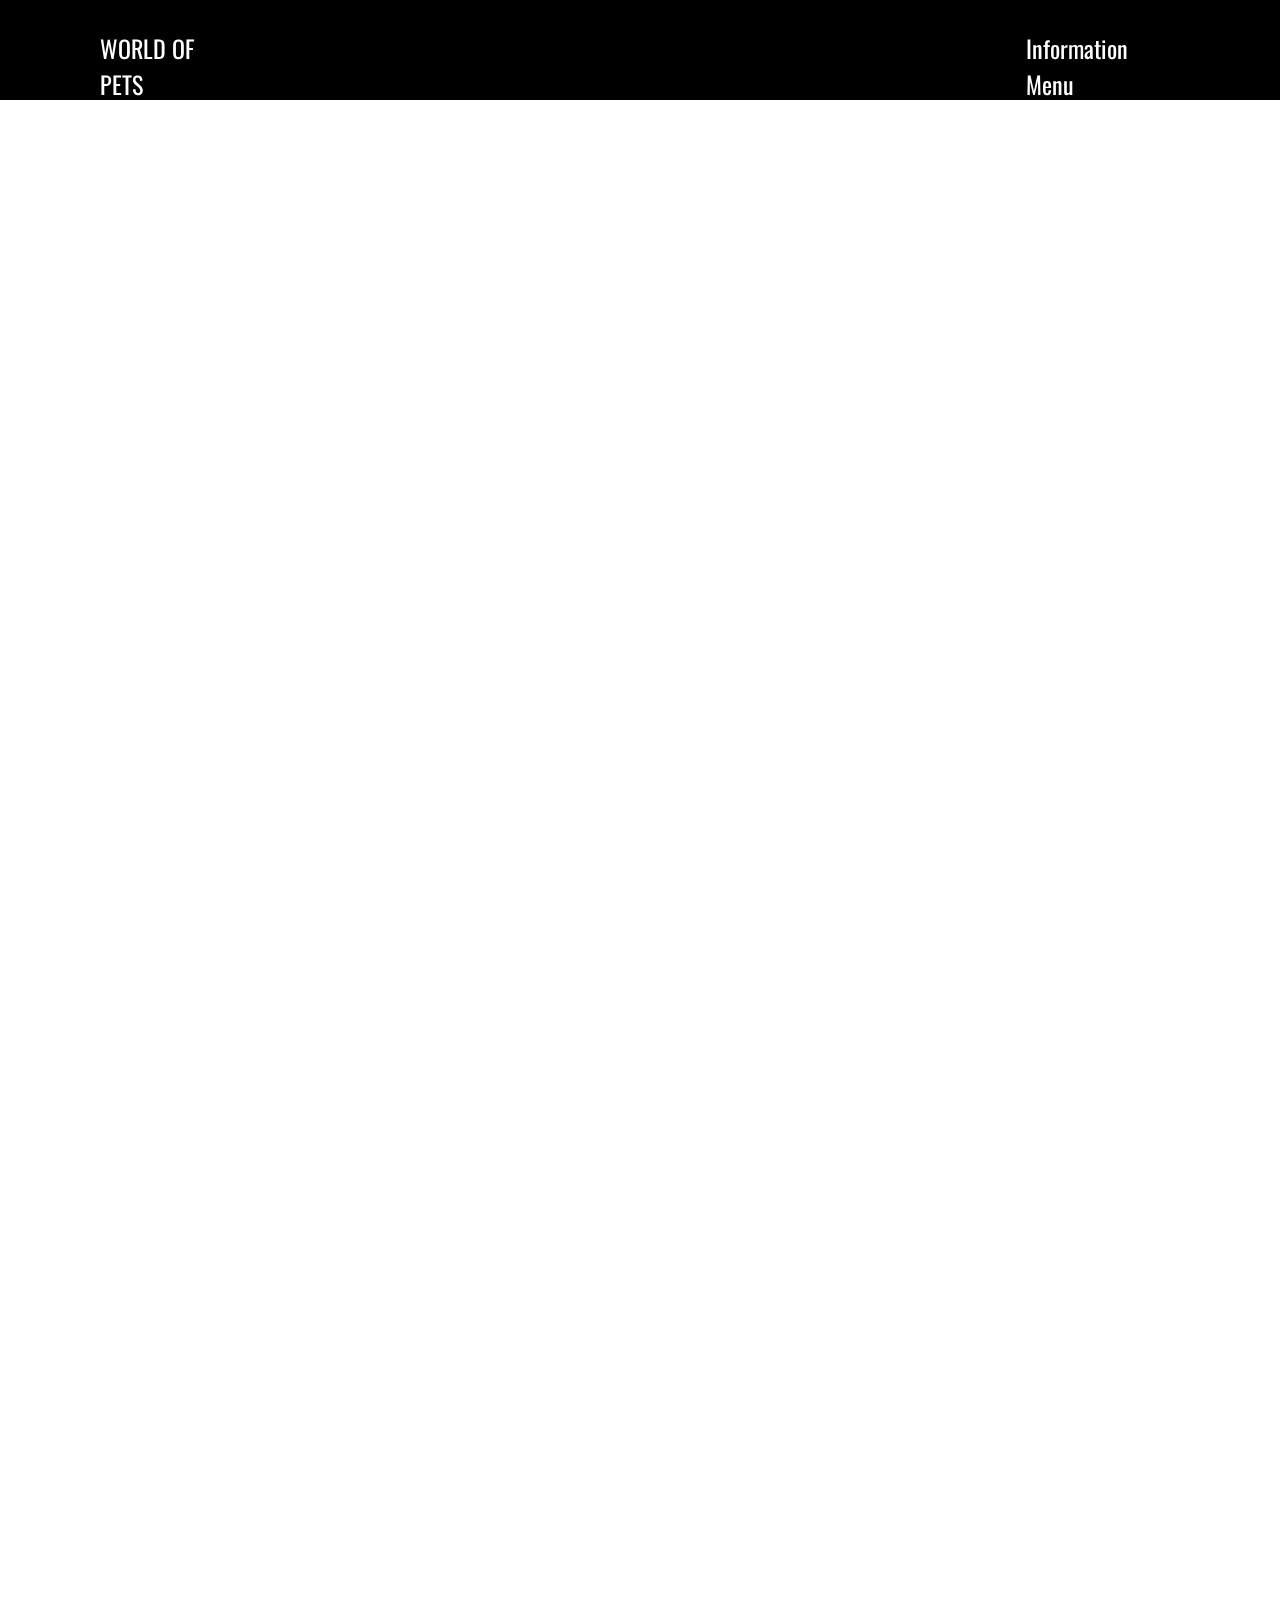
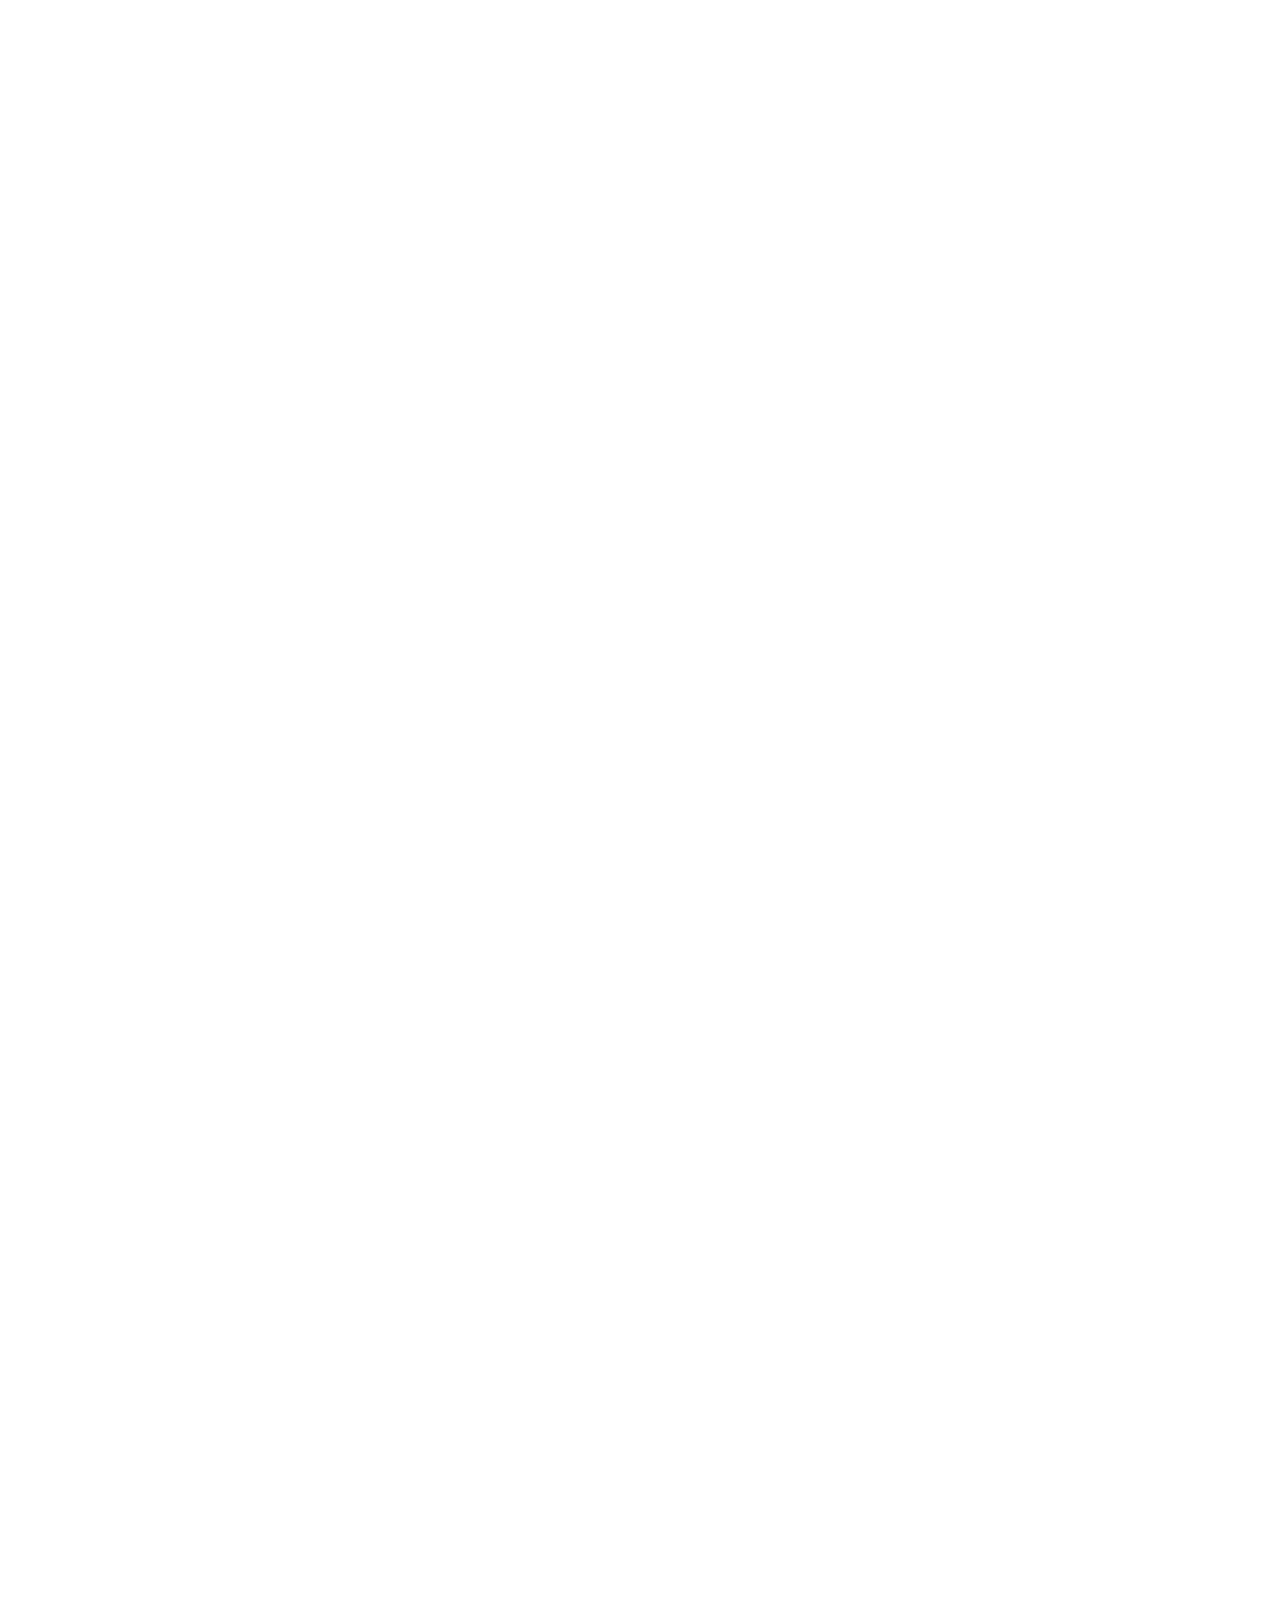
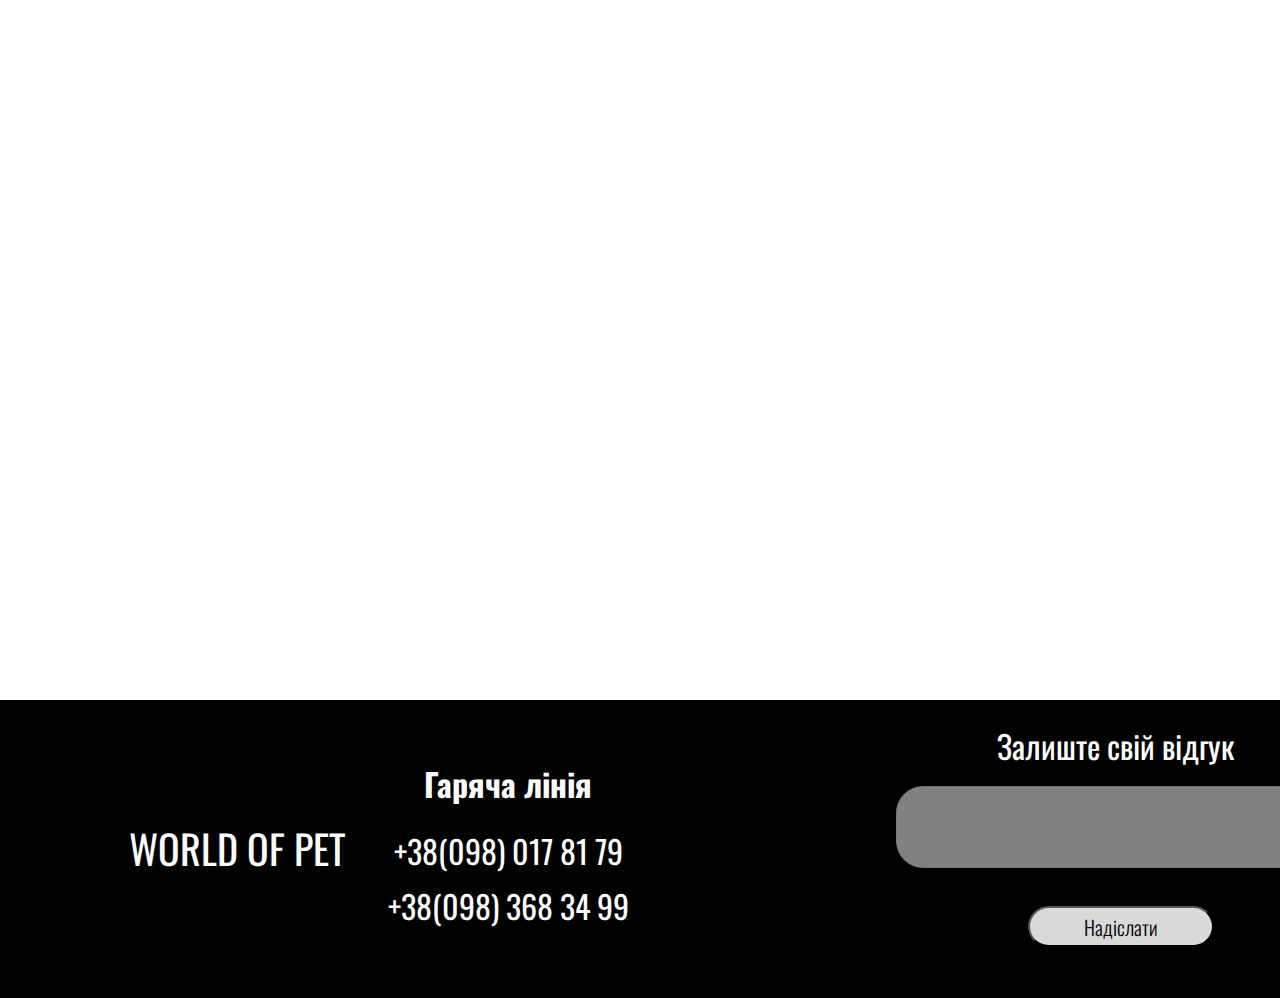
==== bird.html @ b14e8d48 "6y" ====
<!DOCTYPE html>
<html>
  <head>
    <meta charset="utf-8" />
    <meta name="viewport" content="width=device-width, initial-scale=1" />
    <link rel="stylesheet" type="text/css" href="./css/footer.css" />
    <link rel="preconnect" href="https://fonts.googleapis.com" />
    <link rel="website icon" type="png" href="./image/logo.png">
    <link rel="preconnect" href="https://fonts.gstatic.com" crossorigin />
    <link
      href="https://fonts.googleapis.com/css2?family=Oswald&display=swap"
      rel="stylesheet"
    />
    <link rel="stylesheet" type="text/css" href="./css/header.css" />

    <title>World Of Pet</title>
  </head>
  <body>
    <div class="header">
      <h1 class="TextLogo styleOswald">
        <a href="./index.html">WORLD OF PETS</a>
      </h1>
      <nav>
        <ul>
          <li class="styleOswald"><a href="#">Information</a></li>
          <li class="styleOswald MenuLand" id="headerMenu">Menu</li>
        </ul>

        <!-- menu underBlock -->
        <div id="menu-box" style="display: none" class="centerMenu">
          <div class="menu_up a1">
            <h1>Вибір тварини</h1>

            <div class="menuPetSub">
             <div class="elementPet a1"><a href="./dog.html" style="text-decoration:none; color: black;">Собаки</a></div>
              <div class="elementPet a2"><a href="./cat.html" style="text-decoration:none; color: black;">Кiшки</a></div>
              <div class="elementPet a3"><a href="./homa.html" style="text-decoration:none; color: black;">Гризуни</a></div>
              <div class="elementPet a4"><a href="./bird.html" style="text-decoration:none; color: black;">Bird</a></div>
              <div class="elementPet a5">Iнше</div>
            </div>
          </div>
          <div class="menu_up a2">
            <h1><a href="#">Про сайт</a></h1>
          </div>
          <div class="menu_up a3">
            <h1>Номери телефонів</h1>

            <div class="menuPhoneSub">
              <div class="elementPhone a1">
                <a
                  href="tel:+38(098) 017 81 79"
                  style="text-decoration: none; color: black"
                  >+38(098) 017 81 79</a
                >
              </div>
              <div class="elementPhone a2">
                <a
                  href="tel:+38(098) 368 34 99"
                  style="text-decoration: none; color: black"
                  >+38(098) 368 34 99</a
                >
              </div>
            </div>
          </div>
          <div><img class="cross" src="./image/cross.png" /></div>
        </div>

        <script src="https://ajax.googleapis.com/ajax/libs/jquery/3.6.0/jquery.min.js"></script>
        <script>
          $(document).ready(function () {
            $(".cross").click(function () {
              $("#menu-box").slideUp();
            });
            $(".MenuLand").click(function () {
              $("#menu-box").slideDown();
            });
          });
        </script>
      </nav>
    </div>

    <footer>
      <h1>WORLD OF PET</h1>
      <div class="contact">
        <h1>Гаряча лiнiя</h1>
        <a href="tel:+38(098) 017 81 79">+38(098) 017 81 79</a>
        <a href="tel:+38(098) 368 34 99">+38(098) 368 34 99</a>
      </div>

      <div class="comment">
        <h1>Залиште свiй вiдгук</h1>
        <textarea></textarea>
        <button>Надiслати</button>
      </div>
    </footer>
  </body>
</html>
---- css/footer.css ----
footer {
  position: absolute;
  width: 100%;
  height: 298px;
  left: 0;
  top: 3900px;
  z-index: 1;

  background: #000000;
}

footer > h1 {
  cursor: pointer;
  position: absolute;
  width: 285px;
  height: 59px;
  left: 129px;
  top: 119px;
  color: white;
  font-family: "Oswald";
  font-style: normal;
  font-weight: 400;
  font-size: 40px;
  line-height: 59px;

  color: #ffffff;
}
.contact {
  text-align: center;
  position: absolute;
  width: 248px;
  height: 167px;
  left: 30%;
  top: 40px;
  color: white;
  font-family: "Oswald";
  font-style: normal;
  font-weight: 300;
  font-size: 16px;
  line-height: 47px;

  color: #ffffff;
}
.contact > a {
  margin-top: 20px;
  position: relative;
  left: 0px;
  width: 250px;
  text-decoration: none;
  font-family: "Oswald";
  font-style: normal;
  font-weight: 400;
  font-size: 32px;
  line-height: 47px;

  color: #ffffff;
}
.contact > h1 {
  margin: 20px;
}
.comment {
  text-align: center;
  position: absolute;
  width: 439px;
  height: 247px;
  left: 70%;
  top: 22px;

  color: #ffffff;
}
.comment > h1 {
  left: 10%;
  font-family: "Oswald";
  font-style: normal;
  font-weight: 400;
  font-size: 32px;
  line-height: 47px;

  color: #ffffff;
}
.comment > textarea {
  cursor: pointer;
  position: absolute;
  width: 90%;
  height: 40px;
  left: 0px;
  top: 64px;

  background: #818181;
  border-radius: 27px;
  padding: 20px;
}
.comment > button {
  cursor: pointer;
  position: absolute;
  width: 186px;
  height: 41px;
  top: 184px;
  left: 30%;
  font-family: "Oswald";
  font-style: normal;
  font-weight: 300;
  font-size: 20px;
  line-height: 36px;
  background: #d9d9d9;
  border-radius: 25px;
  color: black;
}
---- css/header.css ----
* {
  margin: 0;
}
.header {
  z-index: 1;
  position: fixed;
  left: 0;
  width: 100vw;
  height: 100px;
  background: black;
  margin: 0;
}

.TextLogo > a {
  position: absolute;
  width: 141px;
  height: 36px;
  left: 100px;
  top: 30px;
  font-family: "Oswald";
  font-style: normal;
  font-weight: 400;
  font-size: 24px;
  line-height: 36px;
  /* identical to box height */
  cursor: pointer;
  text-decoration: none;
  color: white;
}
.header > nav > ul {
  position: absolute;
  width: 20%;
  height: 36px;
  left: 75%;
  top: 30px;
  color: white;
  font-family: "Oswald";
  font-style: normal;
  font-weight: 400;
  font-size: 24px;
  line-height: 36px;
  /* identical to box height */

  color: #000000;
}
.header > nav > ul > li > a {
  text-decoration: none;
  color: white;
}
.header > nav > ul > li {
  width: 82px;
  height: 36px;
  margin: 10%;

  font-family: "Oswald";
  font-style: normal;
  font-weight: 400;
  font-size: 24px;
  line-height: 36px;
  text-decoration: none;
  list-style: none;
  display: inline;
  cursor: pointer;
  color: white;
}

.centerMenu {
  position: absolute;
  width: 578px;
  height: 125px;
  left: 36%;
  top: 0px;
  z-index: 2;
  background: #fcac45;
  border-radius: 25px;
  color: white;
  transition: height 1s;
  transform: translateY(10px);
  background: #fcac45;
}
.menu_up {
  transition: 0.2s;
  height: 56px;
  font-family: "Oswald";
  font-weight: 300 !important;
  font-size: 16px !important;
  line-height: 26px !important;
  cursor: pointer;

  color: #000000;
}
.menu_up > a {
  transition: 0.2s;
  height: 56px;
  font-family: "Oswald";
  font-weight: 300 !important;
  font-size: 16px !important;
  line-height: 26px !important;
  cursor: pointer;

  color: #000000;
}
.menu_up > h1 > a {
  text-decoration: none;
  color: black;
}
.menu_up.a1 {
  position: absolute;
  width: 168px;
  left: 50px;
  top: 45px;
}
.menu_up.a2 {
  position: absolute;
  width: 80px;
  left: 242px;
  top: 45px;
}
.menu_up.a3 {
  position: absolute;
  width: 185px;
  left: 378px;
  top: 45px;
}
.cross {
  position: absolute;
  width: 20px;
  height: 20px;
  left: 543px;
  top: 12px;
}
.menu_up:hover {
  border-bottom: solid black 6px;
}

.menuPetSub {
  display: none;
  position: absolute;
  width: 227px;
  height: 366px;
  left: -50px;
  top: 40px;

  background: #fcac45;
  border-radius: 25px;
}

.menuPhoneSub {
  display: none;
  position: absolute;
  width: 227px;
  height: 180px;
  left: -27px;
  top: 40px;

  background: #fcac45;
  border-radius: 25px;
}
.menu_up.a3:hover > div {
  display: block;
}
.elementPhone.a1 {
  transition: 0.2s;
  position: absolute;
  width: 200px;
  height: 46px;
  left: 10px;
  top: 53px;
  text-align: center;
  font-family: "Oswald";
  font-style: normal;
  font-weight: 400;
  font-size: 24px;
  line-height: 36px;
  /* identical to box height */
}
.elementPhone.a2 {
  transition: 0.2s;
  position: absolute;
  width: 200px;
  height: 46px;
  left: 10px;
  top: 110px;
  text-align: center;
  font-family: "Oswald";
  font-style: normal;
  font-weight: 400;
  font-size: 24px;
  line-height: 36px;
  /* identical to box height */

  color: #000000;
}
.elementPhone:hover {
  border-bottom: solid black 6px;
}

.elementPet.a1 {
  position: absolute;
  width: 100px;
  height: 46px;
  left: 62px;
  top: 53px;
  text-align: center;
  font-family: "Oswald";
  font-style: normal;
  font-weight: 400;
  font-size: 24px;
  line-height: 36px;
  /* identical to box height */

  color: #000000;
}
.elementPet.a2 {
  position: absolute;
  width: 100px;
  height: 46px;
  left: 62px;
  top: 110px;
  text-align: center;
  font-family: "Oswald";
  font-style: normal;
  font-weight: 400;
  font-size: 24px;
  line-height: 36px;
  /* identical to box height */

  color: #000000;
}
.elementPet.a3 {
  text-align: center;
  position: absolute;
  width: 100px;
  height: 46px;
  left: 62px;
  top: 167px;

  font-family: "Oswald";
  font-style: normal;
  font-weight: 400;
  font-size: 24px;
  line-height: 36px;
  /* identical to box height */

  color: #000000;
}

.elementPet.a4 {
  left: 62px;
  text-align: center;
  position: absolute;
  width: 100px;
  height: 46px;
  top: 224px;

  font-family: "Oswald";
  font-style: normal;
  font-weight: 400;
  font-size: 24px;
  line-height: 36px;
  /* identical to box height */

  color: #000000;
}

.elementPet.a5 {
  left: 62px;
  text-align: center;
  position: absolute;
  width: 100px;
  height: 46px;
  top: 275px;

  font-family: "Oswald";
  font-style: normal;
  font-weight: 400;
  font-size: 24px;
  line-height: 36px;
  /* identical to box height */

  color: #000000;
}
.elementPet {
  transition: 0.2s;
}
.elementPet:hover {
  border-bottom: solid black 6px;
}
.menu_up.a1:hover .menuPetSub {
  display: block;
}
nav > ul > li:hover {
  border-bottom: solid #fcac45 6px;
}
nav > ul > li {
  transition: 0.4s;
}
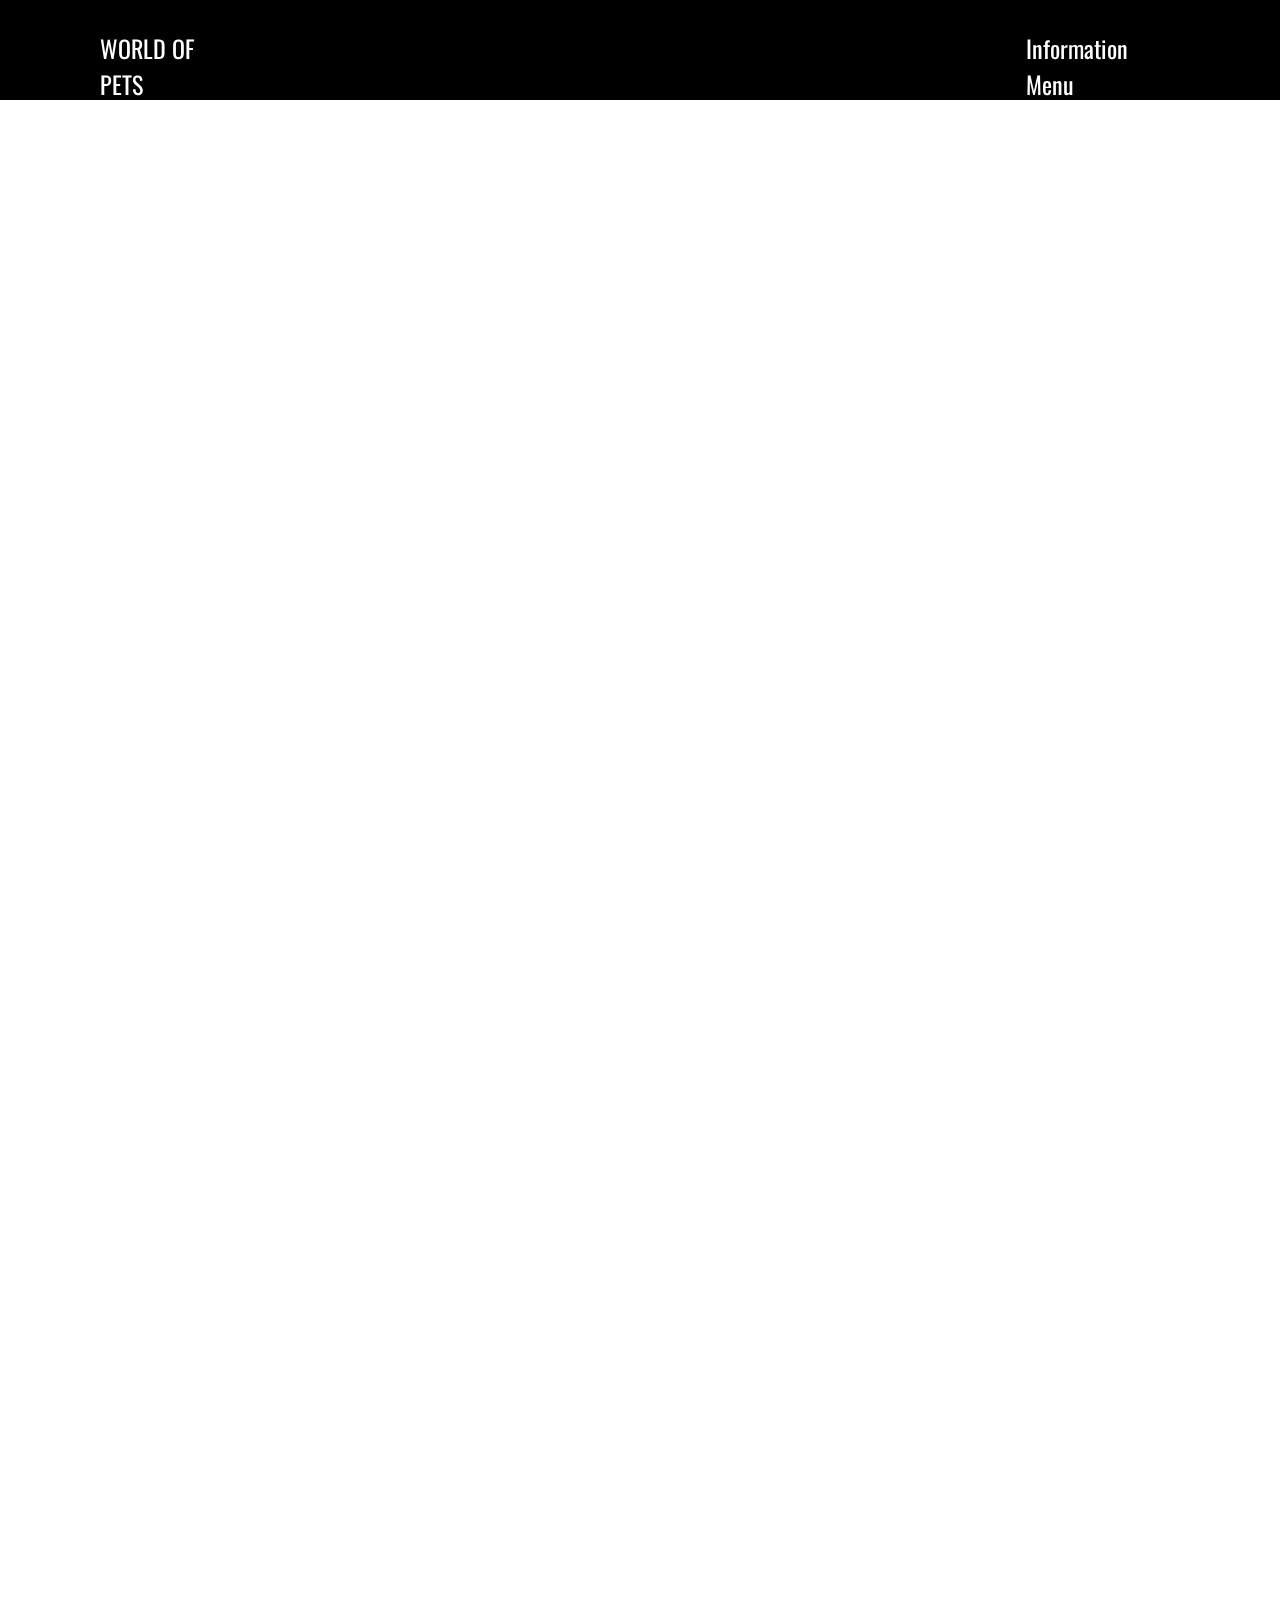
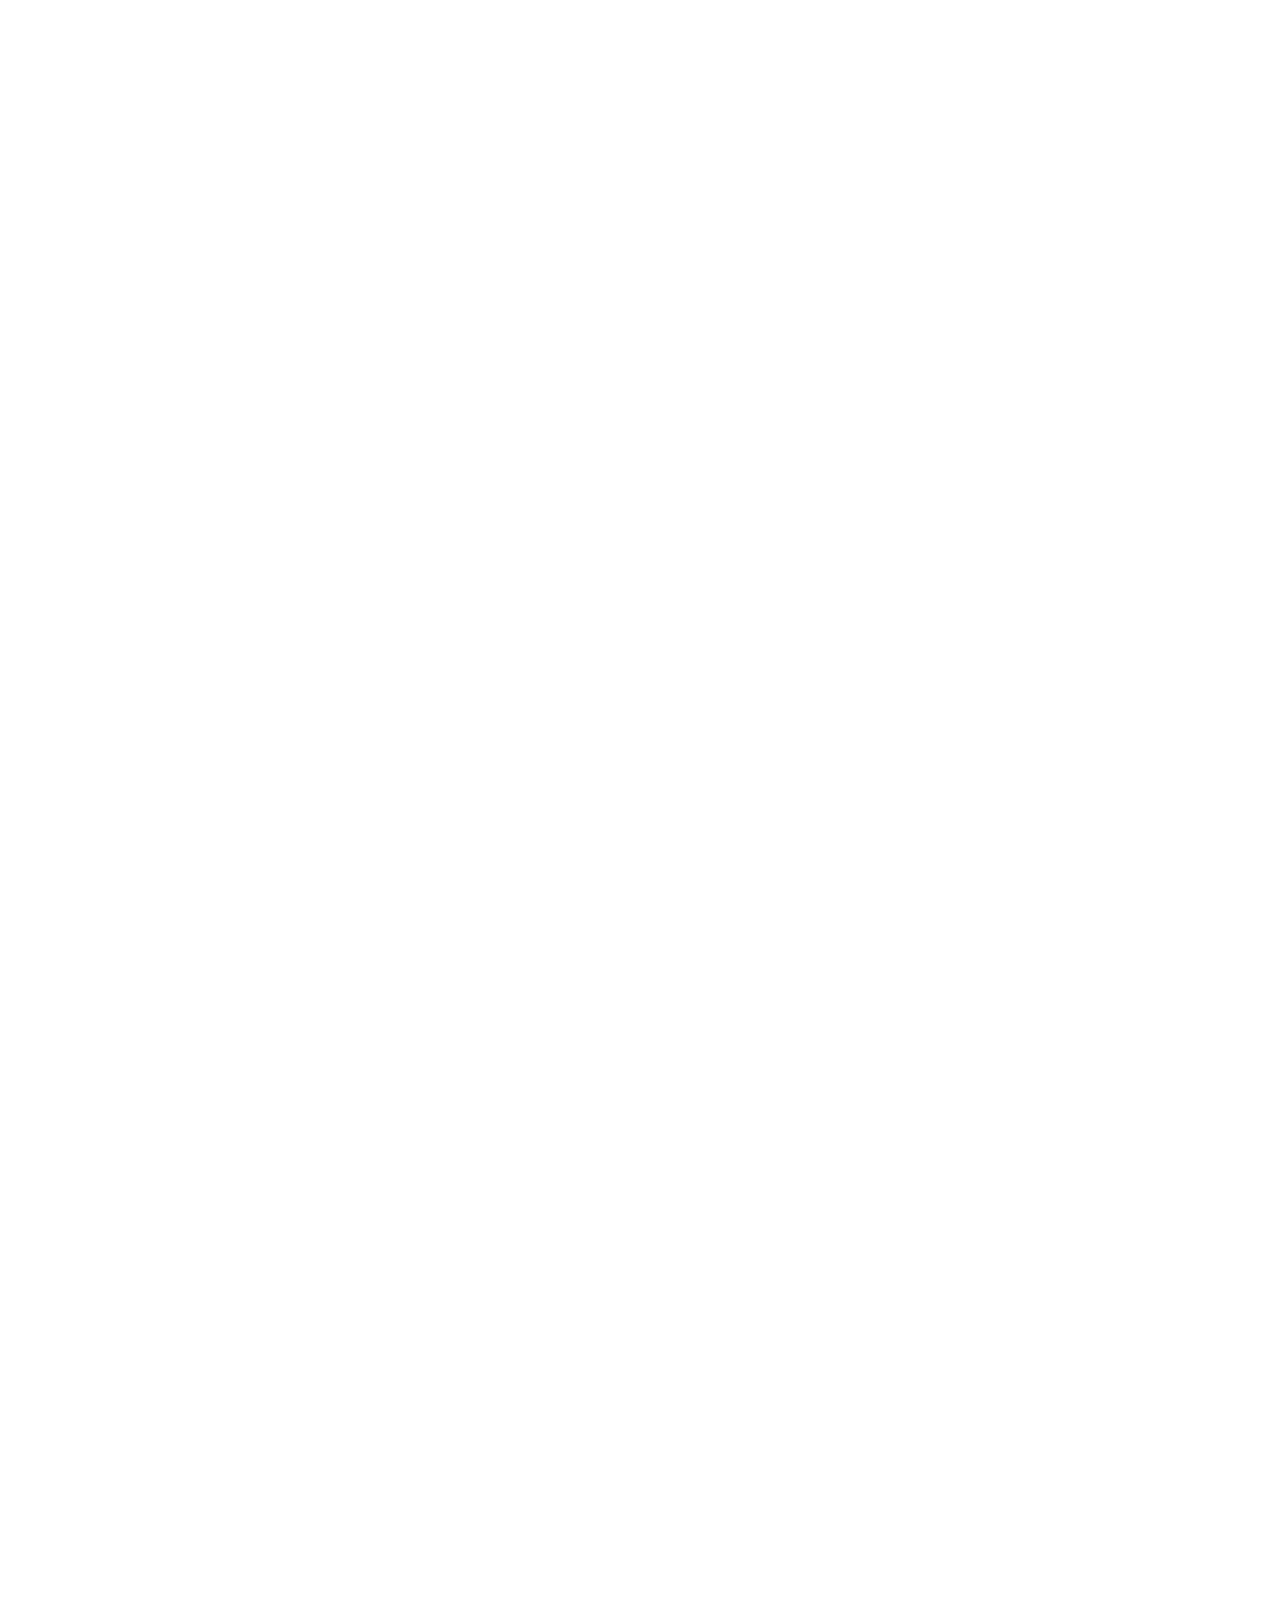
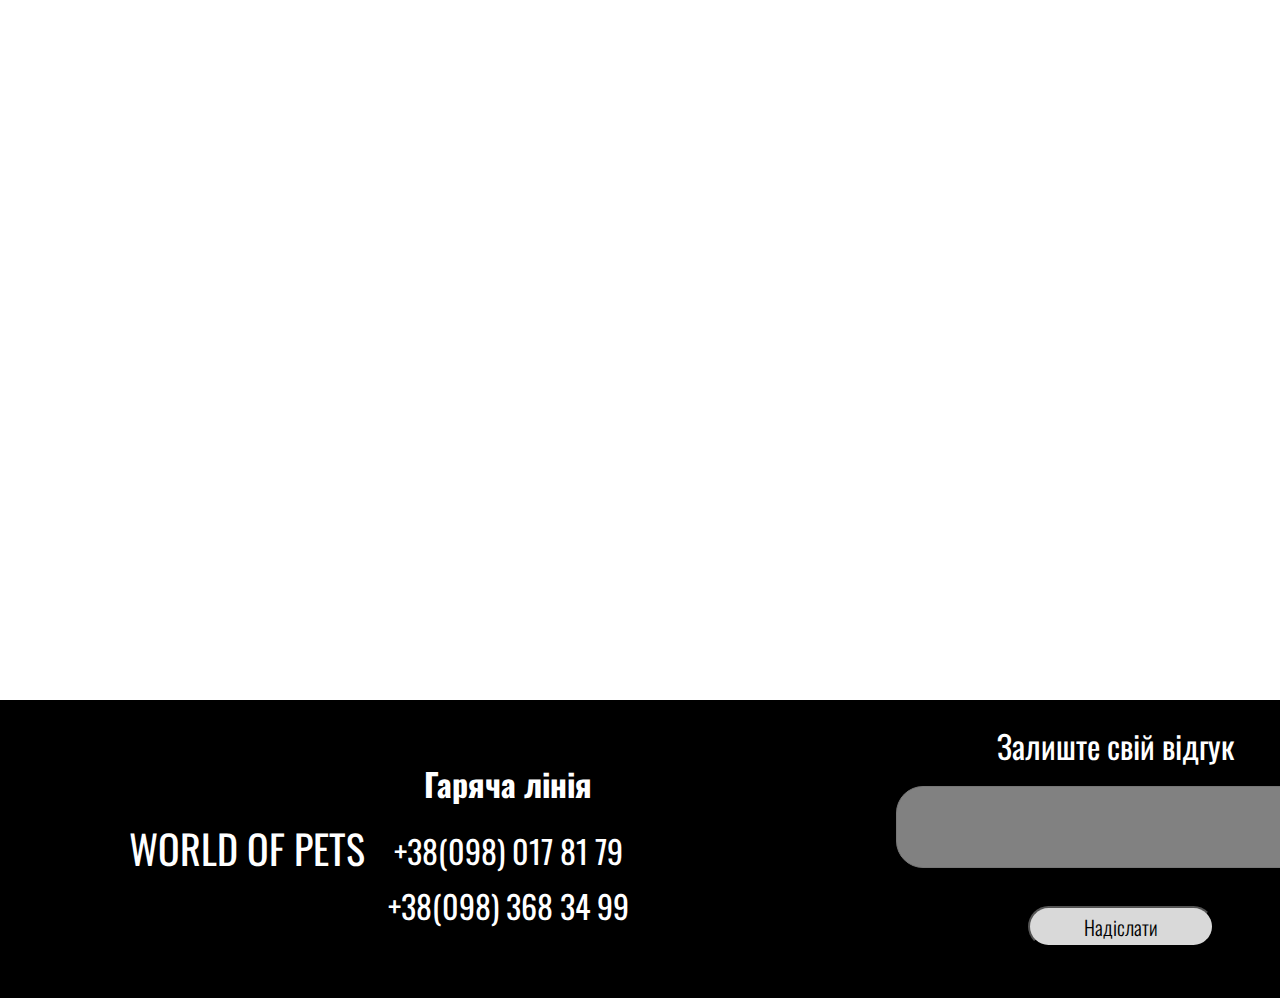
==== commit e48631f1: "Fix bug" ====
--- a/bird.html
+++ b/bird.html
@@ -80,7 +80,7 @@
     </div>
 
     <footer>
-      <h1>WORLD OF PET</h1>
+      <h1>WORLD OF PETS</h1>
       <div class="contact">
         <h1>Гаряча лiнiя</h1>
         <a href="tel:+38(098) 017 81 79">+38(098) 017 81 79</a>
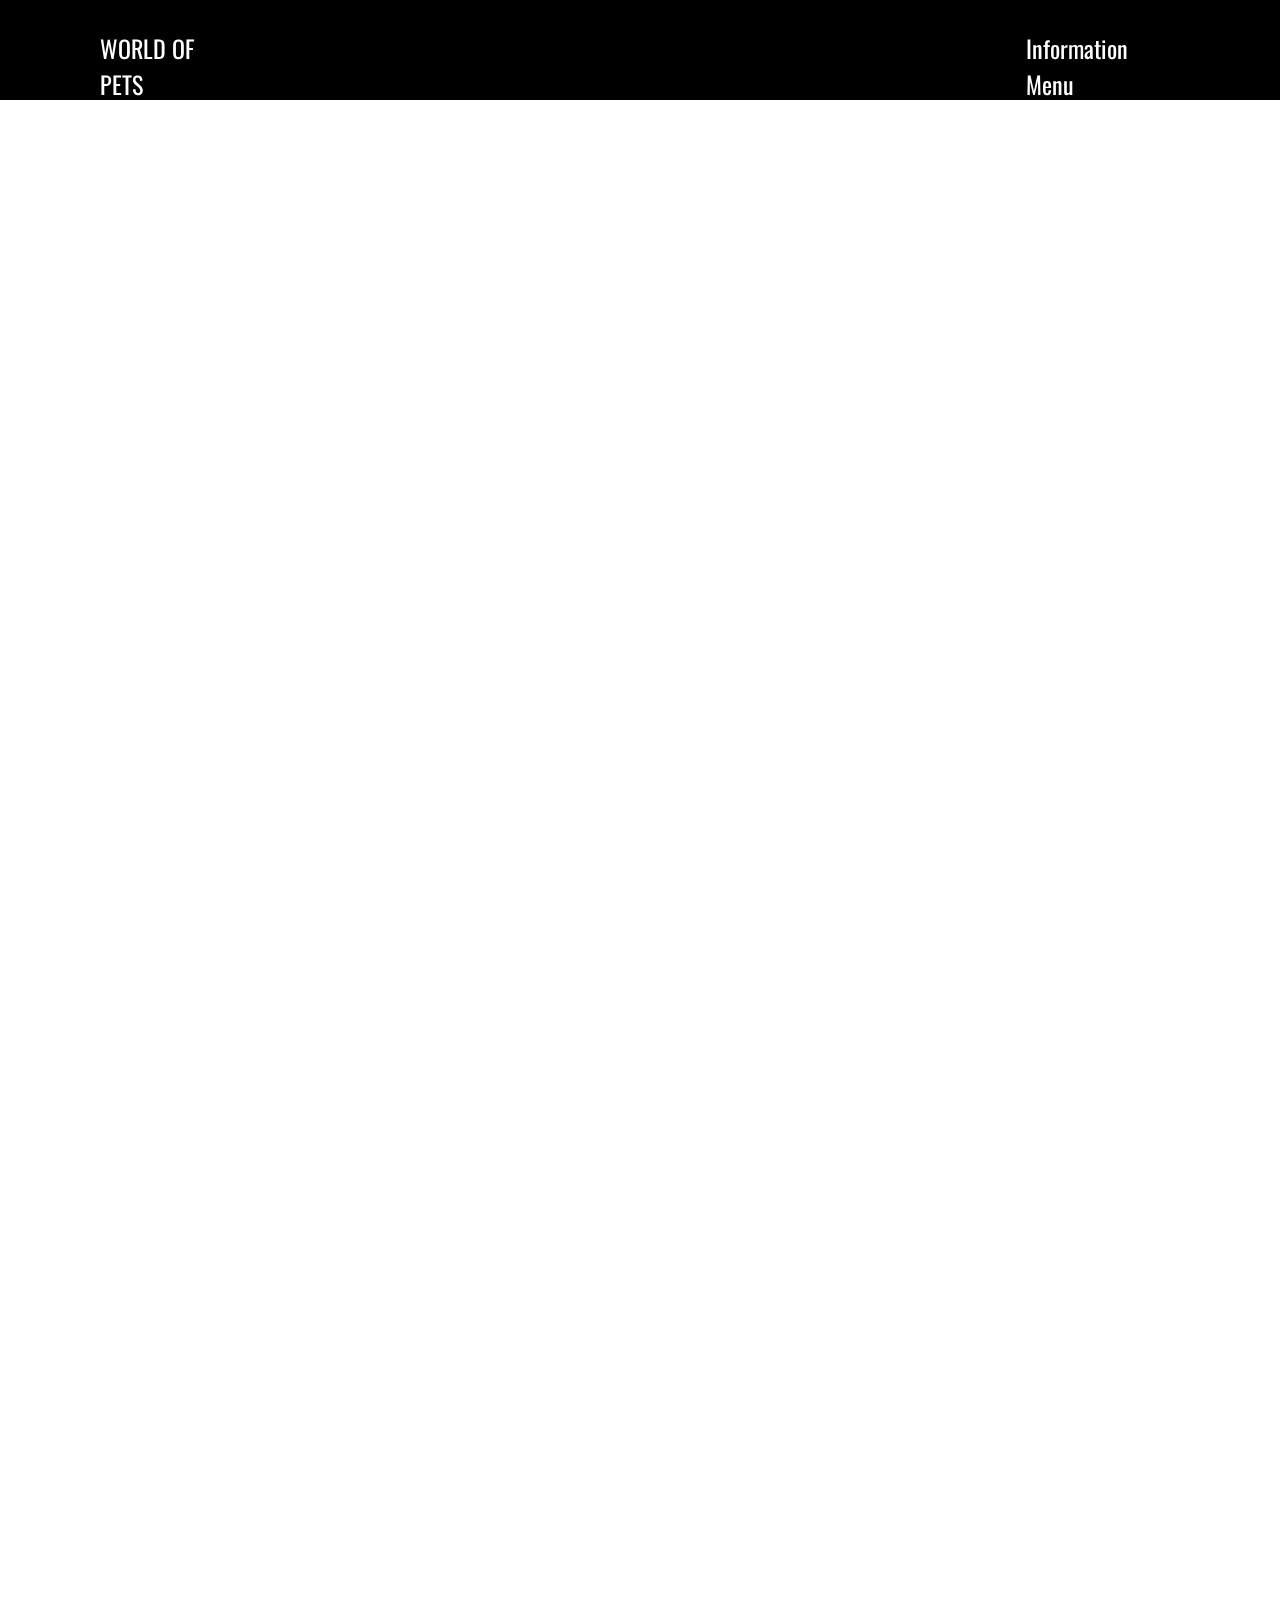
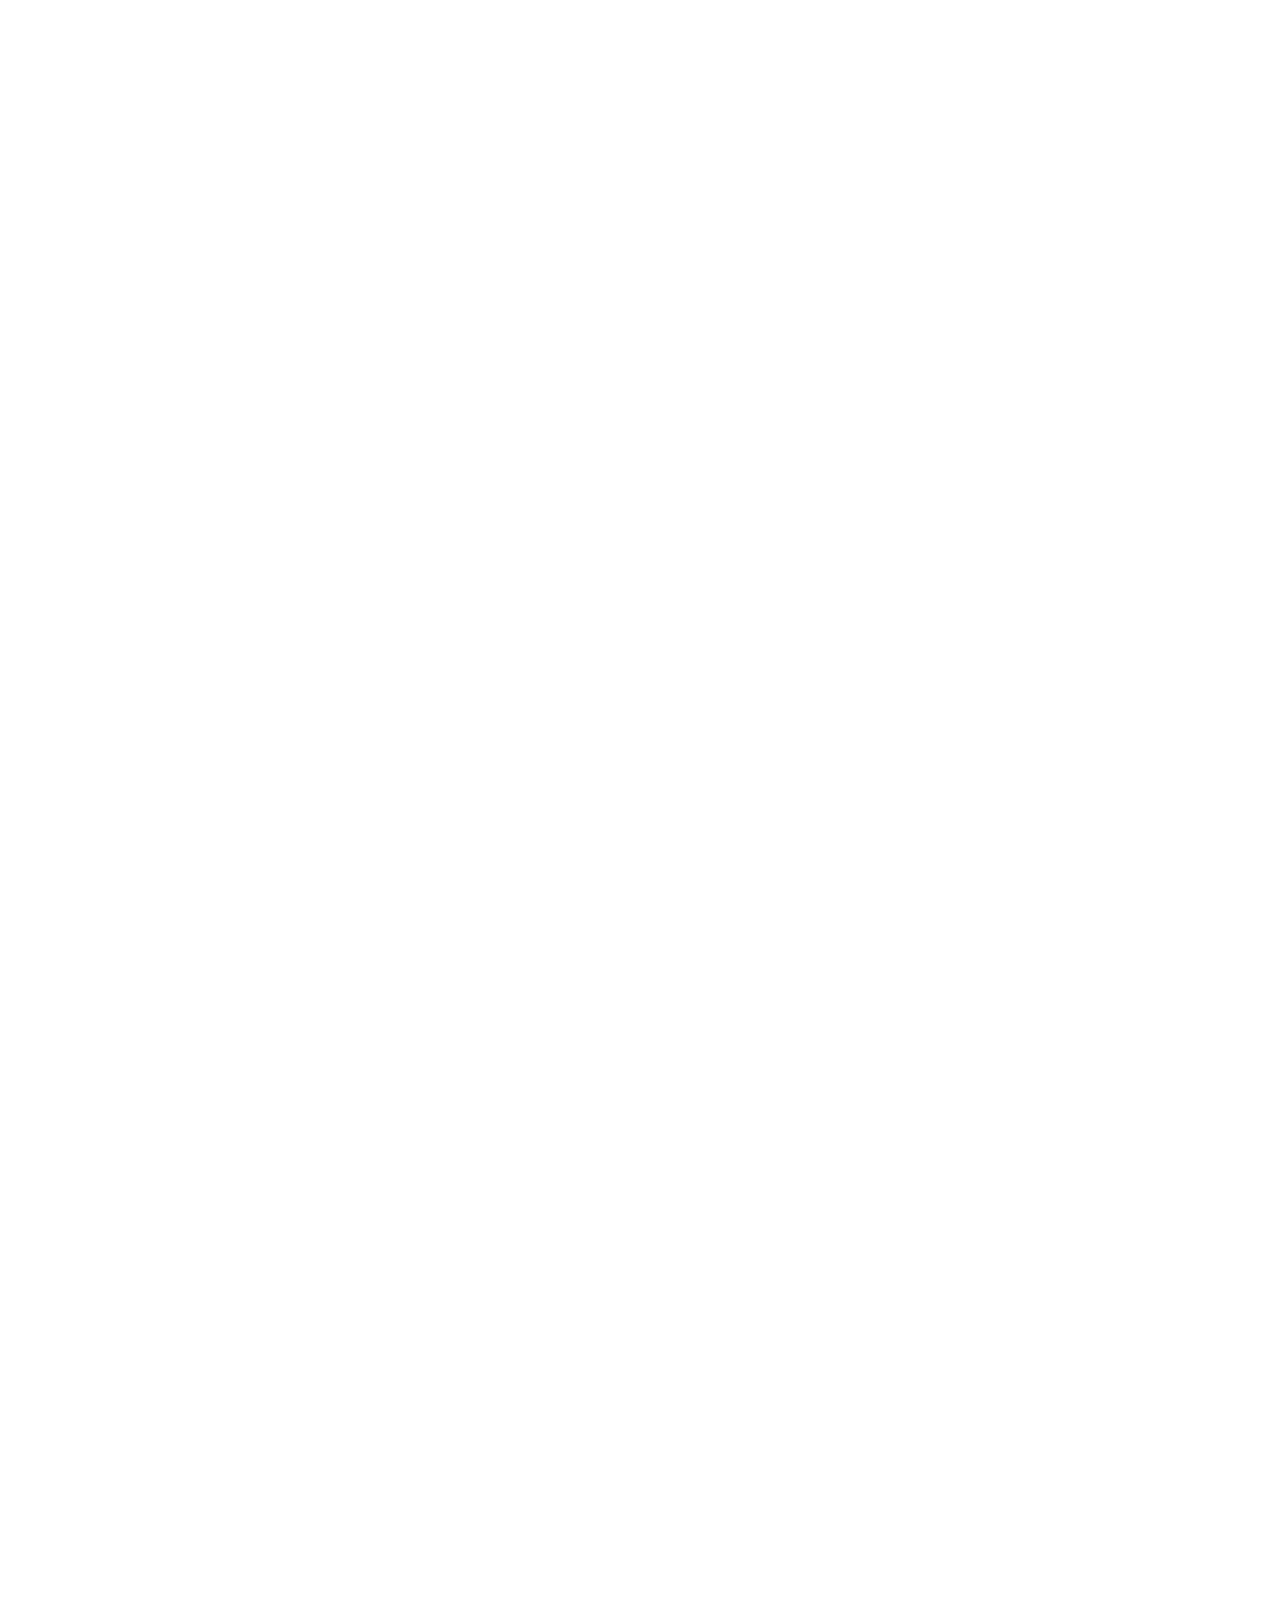
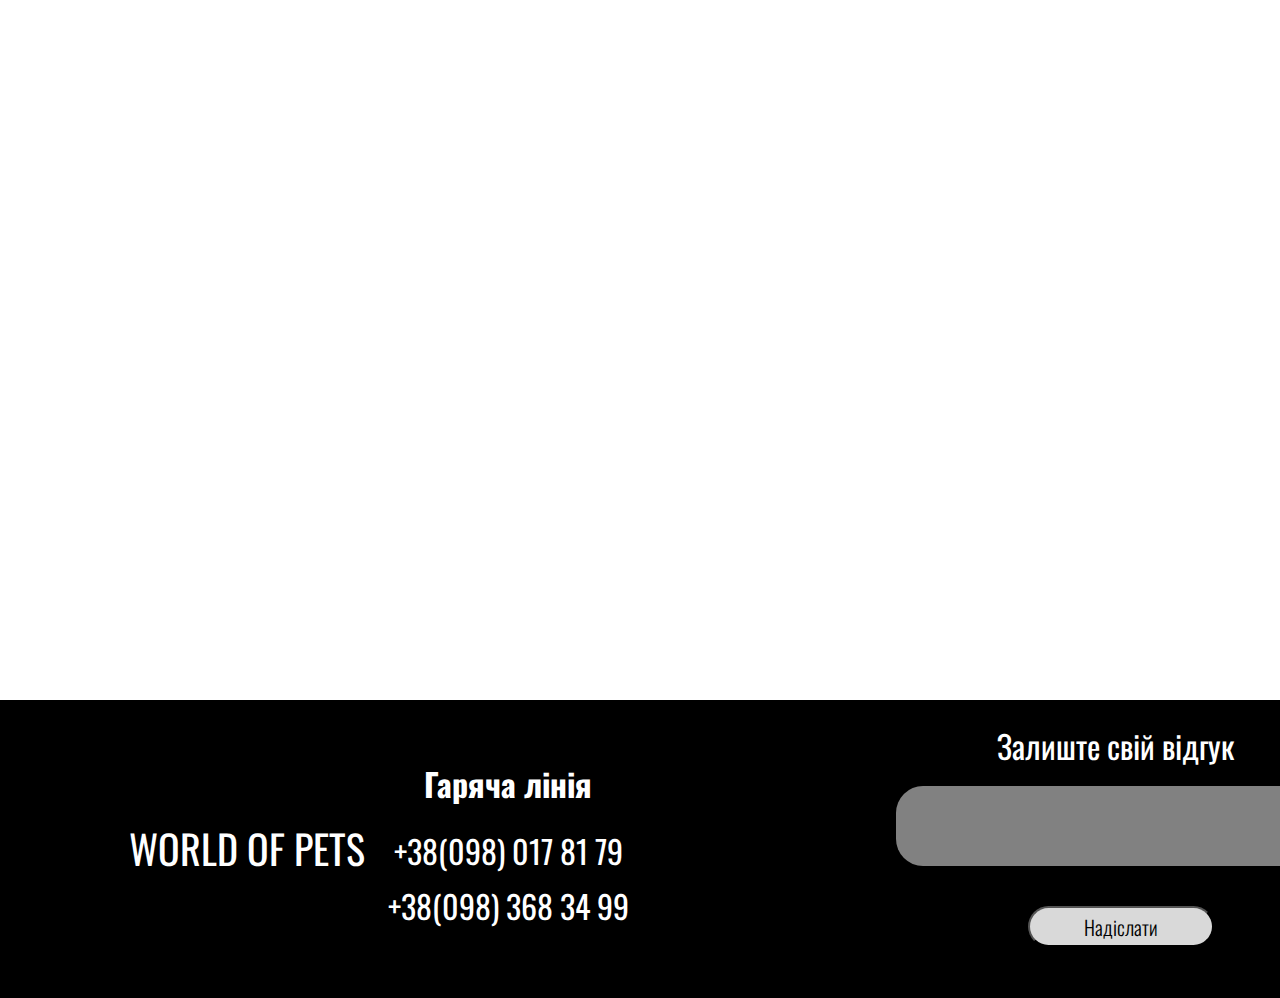
==== commit 835e9620: "fix critical bug" ====
--- a/bird.html
+++ b/bird.html
@@ -35,12 +35,12 @@
              <div class="elementPet a1"><a href="./dog.html" style="text-decoration:none; color: black;">Собаки</a></div>
               <div class="elementPet a2"><a href="./cat.html" style="text-decoration:none; color: black;">Кiшки</a></div>
               <div class="elementPet a3"><a href="./homa.html" style="text-decoration:none; color: black;">Гризуни</a></div>
-              <div class="elementPet a4"><a href="./bird.html" style="text-decoration:none; color: black;">Bird</a></div>
+              <div class="elementPet a4"><a href="./bird.html" style="text-decoration:none; color: black;">Птицi</a></div>
               <div class="elementPet a5">Iнше</div>
             </div>
           </div>
           <div class="menu_up a2">
-            <h1><a href="#">Про сайт</a></h1>
+            <h1><a href="./info.html">Про сайт</a></h1>
           </div>
           <div class="menu_up a3">
             <h1>Номери телефонів</h1>
--- a/css/footer.css
+++ b/css/footer.css
@@ -1,3 +1,16 @@
+html::-webkit-scrollbar {
+width: 10px;
+background: black;
+height: 100%;
+position: absolute;
+left: 100%;
+}
+html::-webkit-scrollbar-thumb {
+background: #fcac45;
+border-radius: 20px;
+}
+
+
 footer {
   position: absolute;
   width: 100%;
@@ -79,6 +92,7 @@
   color: #ffffff;
 }
 .comment > textarea {
+  border: none;
   cursor: pointer;
   position: absolute;
   width: 90%;
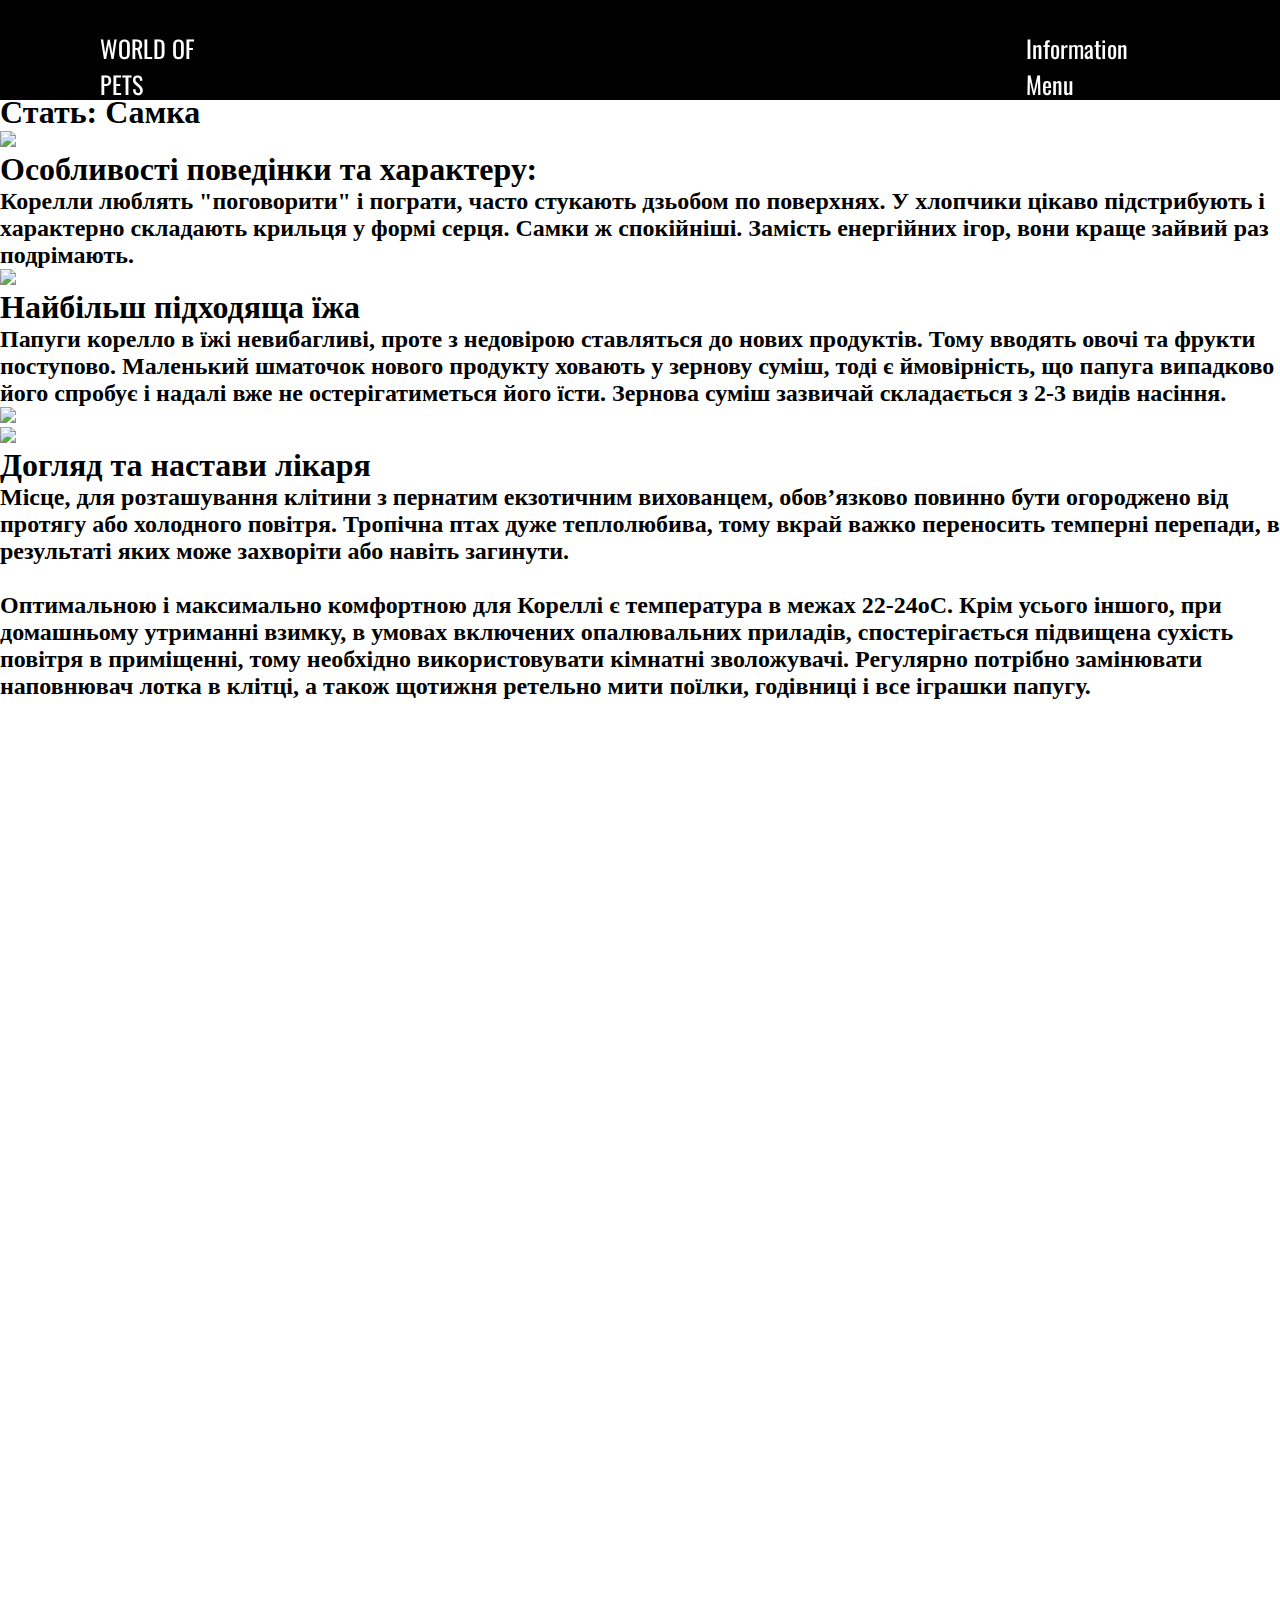
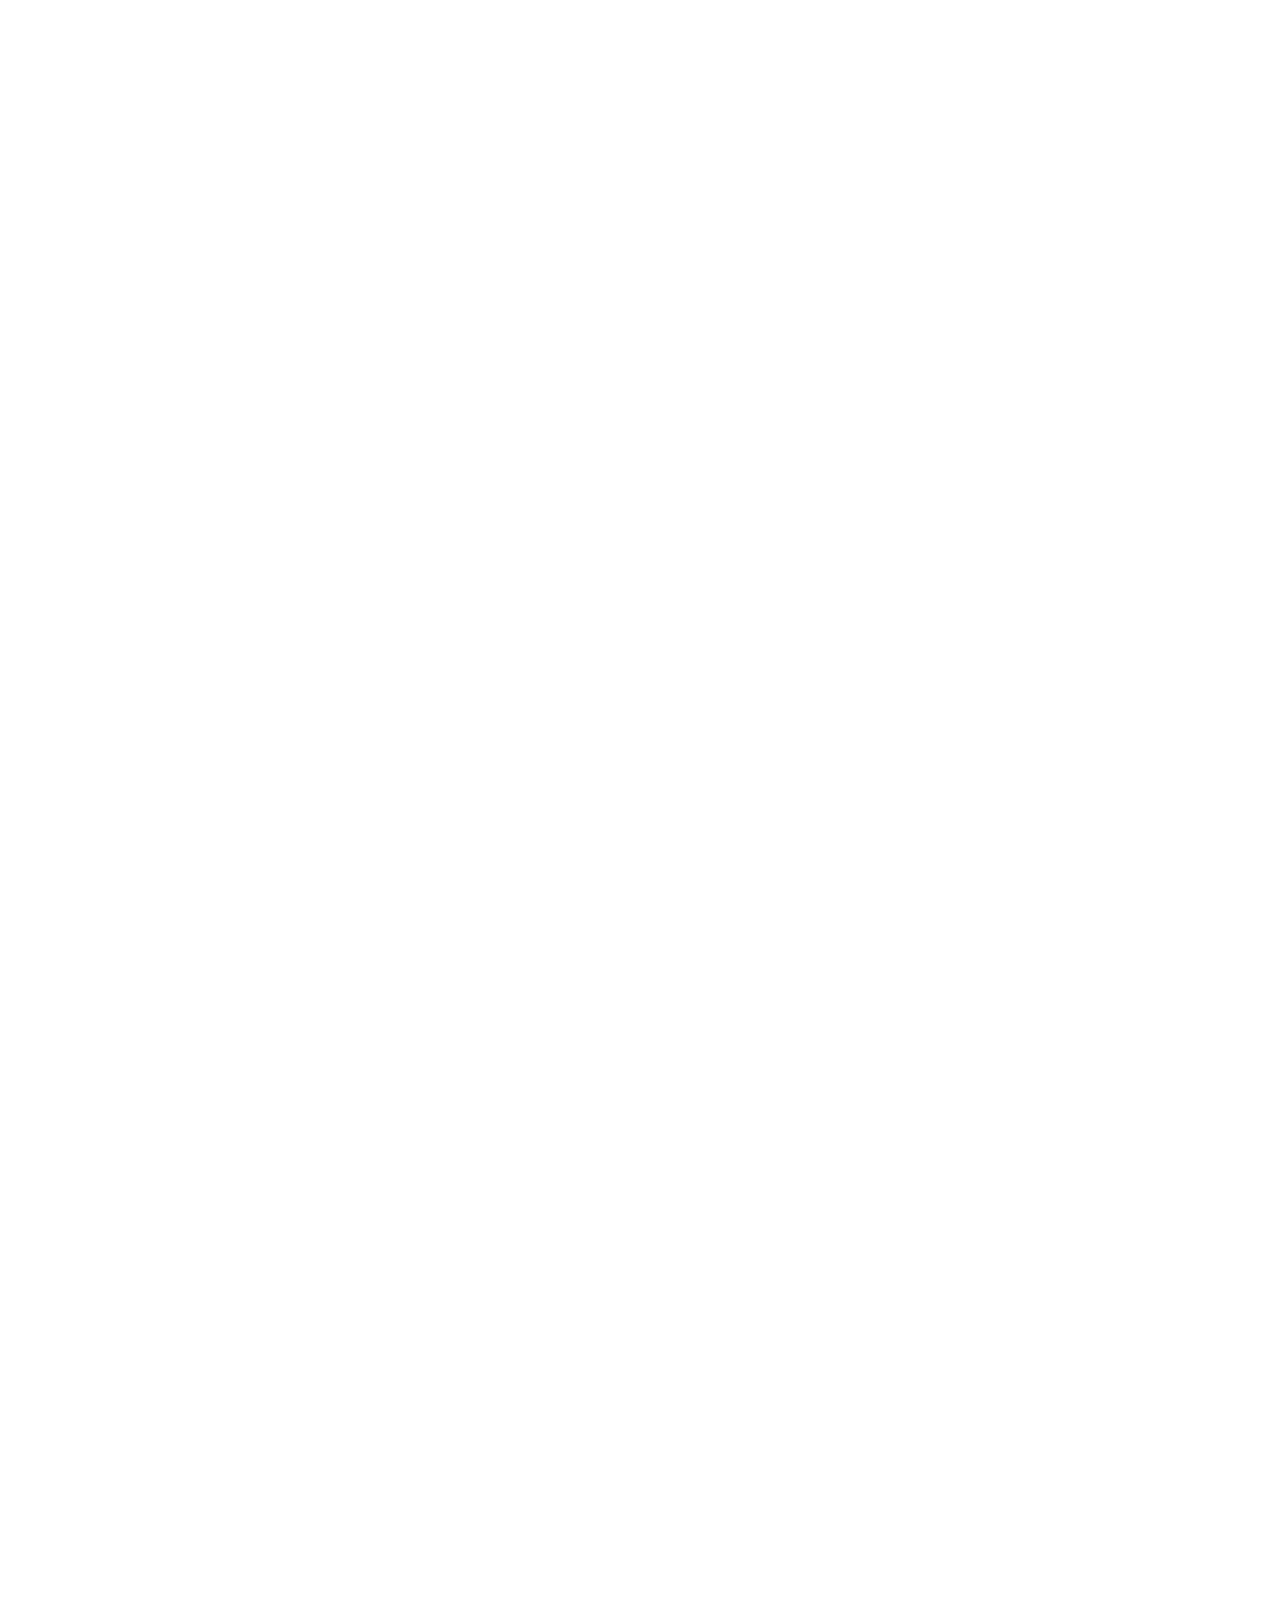
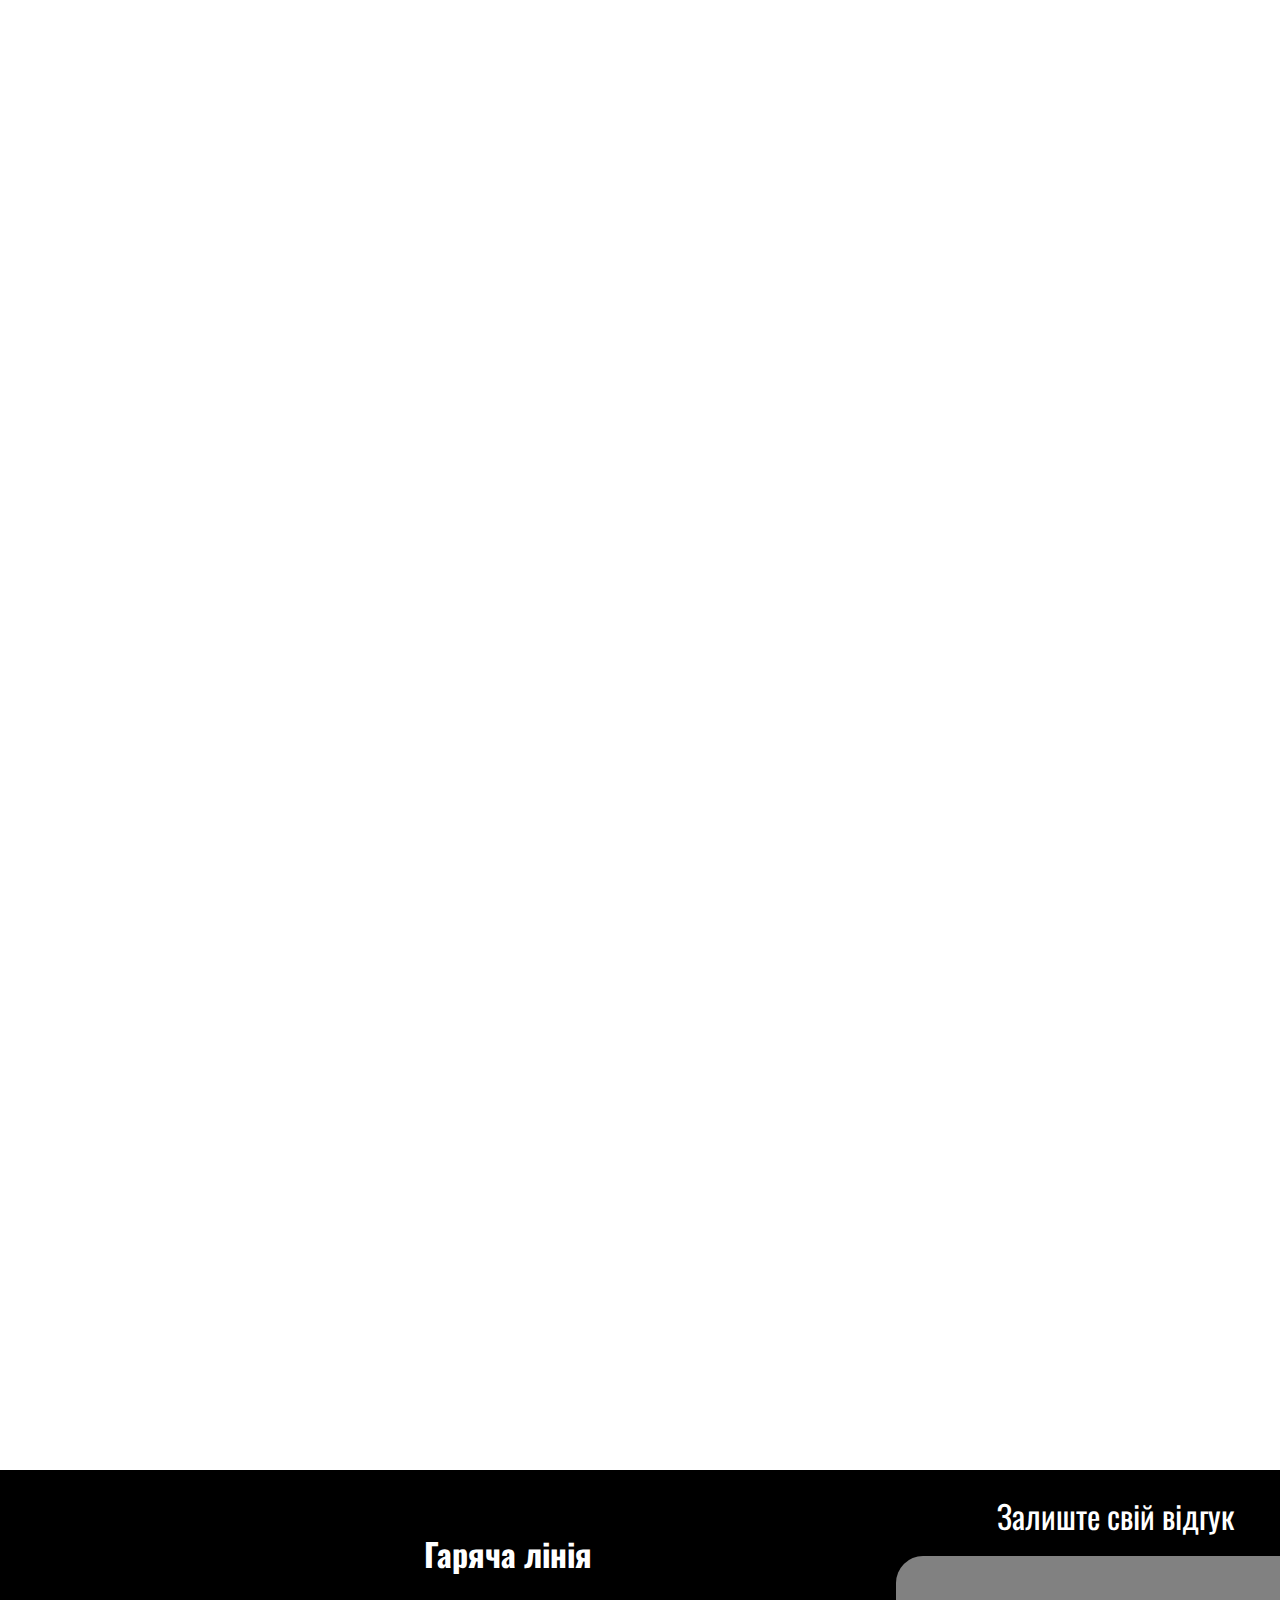
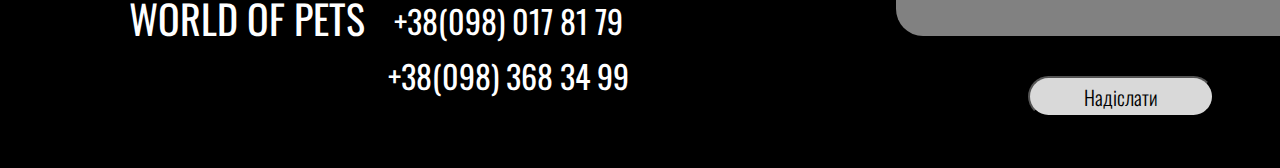
==== commit c9e87df3: "file" ====
--- a/bird.html
+++ b/bird.html
@@ -12,7 +12,7 @@
       rel="stylesheet"
     />
     <link rel="stylesheet" type="text/css" href="./css/header.css" />
-
+    <link rel="stylesheet" type="text/css" href="./css/bird.css">
     <title>World Of Pet</title>
   </head>
   <body>
@@ -79,7 +79,48 @@
       </nav>
     </div>
 
-    <footer>
+    <img src="./image/birdback.jpg" class="backbird">
+    <div class="block2Bird">
+      <h1>Вид папуги: Папугга Корелла <br> Підвид папуги: Корелла строката <br>Стать: Самка
+</h1>
+      <img src="./image/block2Bird.jpg">
+    </div>
+
+
+    <div class="block3Bird">
+      <div class="block3BirdInfo">
+        <h1>Особливості поведінки та характеру:</h1>
+        <h2>Корелли люблять "поговорити" і пограти, часто стукають дзьобом по поверхнях. У хлопчики цікаво підстрибують і характерно складають крильця у формі серця. Самки ж спокійніші. Замість енергійних ігор, вони краще зайвий раз подрімають.</h2>
+      </div>
+      <img src="./image/block3Bird.jpg">
+    </div>
+
+    <div class="block4Bird">
+      <div class="block4BirdInfo">
+        <h1>Найбільш підходяща їжа</h1>
+        <h2>Папуги корелло в їжі невибагливі, проте з недовірою ставляться до нових продуктів. Тому вводять овочі та фрукти поступово. Маленький шматочок нового продукту ховають у зернову суміш, тоді є ймовірність, що папуга випадково його спробує і надалі вже не остерігатиметься його їсти. Зернова суміш зазвичай складається з 2-3 видів насіння.</h2>
+      </div>
+      <img src="./image/block4Bird.jpg">
+    </div>
+
+    <div class="block5Bird">
+      <img src="./image/block5Bird.jpg">
+      <div class="block5BirdInfo">
+        <h1>Догляд та настави лікаря</h1>
+        <h2>Місце, для розташування клітини з пернатим екзотичним вихованцем, обов’язково повинно бути огороджено від протягу або холодного повітря. Тропічна птах дуже теплолюбива, тому вкрай важко переносить темперні перепади, в результаті яких може захворіти або навіть загинути. <br><br> Оптимальною і максимально комфортною для Кореллі є температура в межах 22-24оС. Крім усього іншого, при домашньому утриманні взимку, в умовах включених опалювальних приладів, спостерігається підвищена сухість повітря в приміщенні, тому необхідно використовувати кімнатні зволожувачі. Регулярно потрібно замінювати наповнювач лотка в клітці, а також щотижня ретельно мити поїлки, годівниці і все іграшки папугу. </h2>
+      </div>
+    </div>
+
+
+
+
+
+
+
+
+
+
+    <footer style="top:4670px;">
       <h1>WORLD OF PETS</h1>
       <div class="contact">
         <h1>Гаряча лiнiя</h1>
--- a/css/header.css
+++ b/css/header.css
@@ -112,7 +112,7 @@
 }
 .menu_up.a2 {
   position: absolute;
-  width: 80px;
+  width: 85px;
   left: 242px;
   top: 45px;
 }
